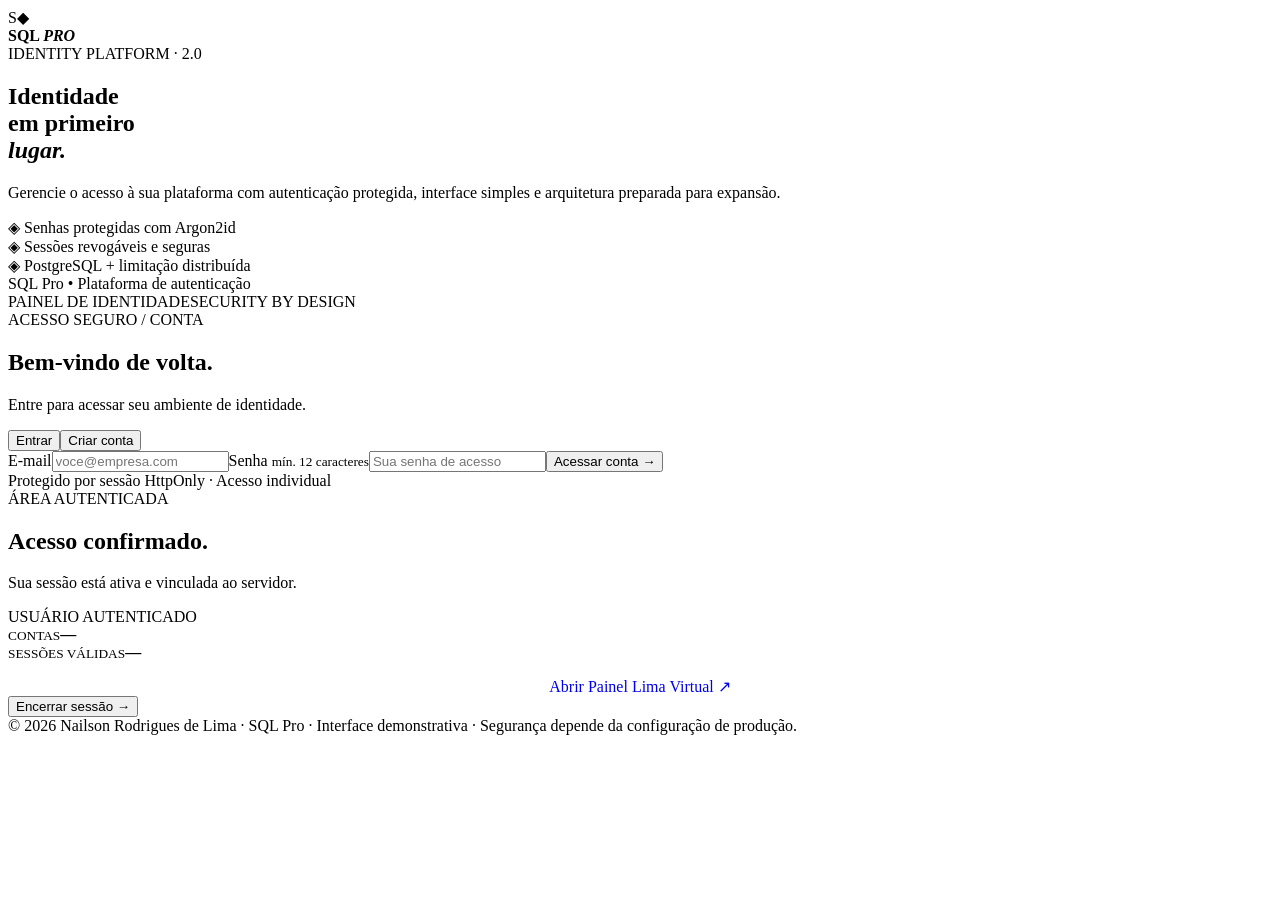
==== index.html @ f734596f "Add files via upload" ====
<!doctype html><html lang="pt-BR"><head><meta charset="utf-8"><meta name="viewport" content="width=device-width,initial-scale=1"><title>SQL Pro | Identidade segura</title><link rel="stylesheet" href="/static/style.css"></head><body><div class="shell"><aside class="rail"><div class="brand"><div class="mark">S<span>◆</span></div><strong>SQL <em>PRO</em></strong></div><div class="tag">IDENTITY PLATFORM · 2.0</div><h1>Identidade<br>em primeiro<br><i>lugar.</i></h1><p>Gerencie o acesso à sua plataforma com autenticação protegida, interface simples e arquitetura preparada para expansão.</p><div class="features"><div>◈ <span>Senhas protegidas com Argon2id</span></div><div>◈ <span>Sessões revogáveis e seguras</span></div><div>◈ <span>PostgreSQL + limitação distribuída</span></div></div><div class="railbottom">SQL Pro • Plataforma de autenticação</div></aside><main><div class="top"><span><span class="dot"></span> PAINEL DE IDENTIDADE</span><span>SECURITY BY DESIGN</span></div><section id="guest" class="panel"><div class="eyebrow">ACESSO SEGURO / CONTA</div><h2 id="heading">Bem-vindo de volta.</h2><p class="desc" id="intro">Entre para acessar seu ambiente de identidade.</p><div class="tabs"><button type="button" id="login-tab" class="active">Entrar</button><button type="button" id="register-tab">Criar conta</button></div><form id="form"><label for="email">E-mail</label><input id="email" type="email" autocomplete="email" placeholder="voce@empresa.com" required maxlength="254"><label for="password">Senha <small>mín. 12 caracteres</small></label><input id="password" type="password" autocomplete="current-password" placeholder="Sua senha de acesso" minlength="12" maxlength="128" required><button class="primary" id="submit" type="submit">Acessar conta <span>→</span></button></form><div class="message" id="message" role="status" aria-live="polite"></div><div class="hint">Protegido por sessão HttpOnly · Acesso individual</div></section><section id="private" class="panel hidden"><div class="eyebrow">ÁREA AUTENTICADA</div><h2>Acesso confirmado.</h2><p class="desc">Sua sessão está ativa e vinculada ao servidor.</p><div class="account"><span>USUÁRIO AUTENTICADO</span><strong id="user-email"></strong><small id="user-role"></small></div><div id="stats" class="hidden stats"><div><small>CONTAS</small><strong id="users-total">—</strong></div><div><small>SESSÕES VÁLIDAS</small><strong id="sessions-total">—</strong></div></div><a class="primary" href="/panel" id="panel-link" style="display:block;text-align:center;text-decoration:none;margin-top:15px">Abrir Painel Lima Virtual ↗</a><div id="management" style="margin-top:20px;display:none">
 <h3>Administração de aplicativos</h3><p class="desc">Cadastre aplicativos, defina licenças individuais e revogue permissões.</p>
 <form id="app-form" class="management-form"><label for="app-slug">Identificador</label><input id="app-slug" required pattern="[a-z0-9][a-z0-9_-]{0,79}" placeholder="meu-aplicativo"><label for="app-name">Nome do aplicativo</label><input id="app-name" maxlength="65" required placeholder="Meu aplicativo"><label for="app-url">URL HTTPS</label><input id="app-url" type="url" required placeholder="https://seu-dominio.com/app"><label for="app-description">Descrição</label><input id="app-description" maxlength="140" placeholder="Descrição breve"><label for="app-category">Categoria</label><input id="app-category" maxlength="35" value="Aplicativos"><label for="app-icon">Ícone emoji</label><input id="app-icon" maxlength="20" value="🔗"><button class="primary" type="submit">Salvar aplicativo <span>＋</span></button></form>
 <form id="grant-form" class="management-form"><label for="grant-email">E-mail do usuário</label><input id="grant-email" type="email" required placeholder="usuario@dominio.com"><label for="grant-slug">Aplicativo</label><select id="grant-slug" required></select><label for="grant-enabled">Permissão</label><select id="grant-enabled"><option value="true">Liberar acesso</option><option value="false">Revogar acesso</option></select><label for="grant-expire">Validade (opcional)</label><input id="grant-expire" type="datetime-local"><button class="primary" type="submit">Atualizar permissão <span>→</span></button></form>
 <h3>Aplicativos cadastrados</h3><div id="admin-app-list" class="admin-list"></div><h3>Permissões concedidas</h3><div id="admin-grant-list" class="admin-list"></div><div id="admin-message" class="message" role="status" aria-live="polite"></div></div><button class="primary" type="button" id="logout">Encerrar sessão <span>→</span></button><div class="message" id="private-message" role="status"></div></section><footer>© 2026 Nailson Rodrigues de Lima · SQL Pro · Interface demonstrativa · Segurança depende da configuração de produção.</footer></main></div><script src="/static/app.js" defer></script></body></html>
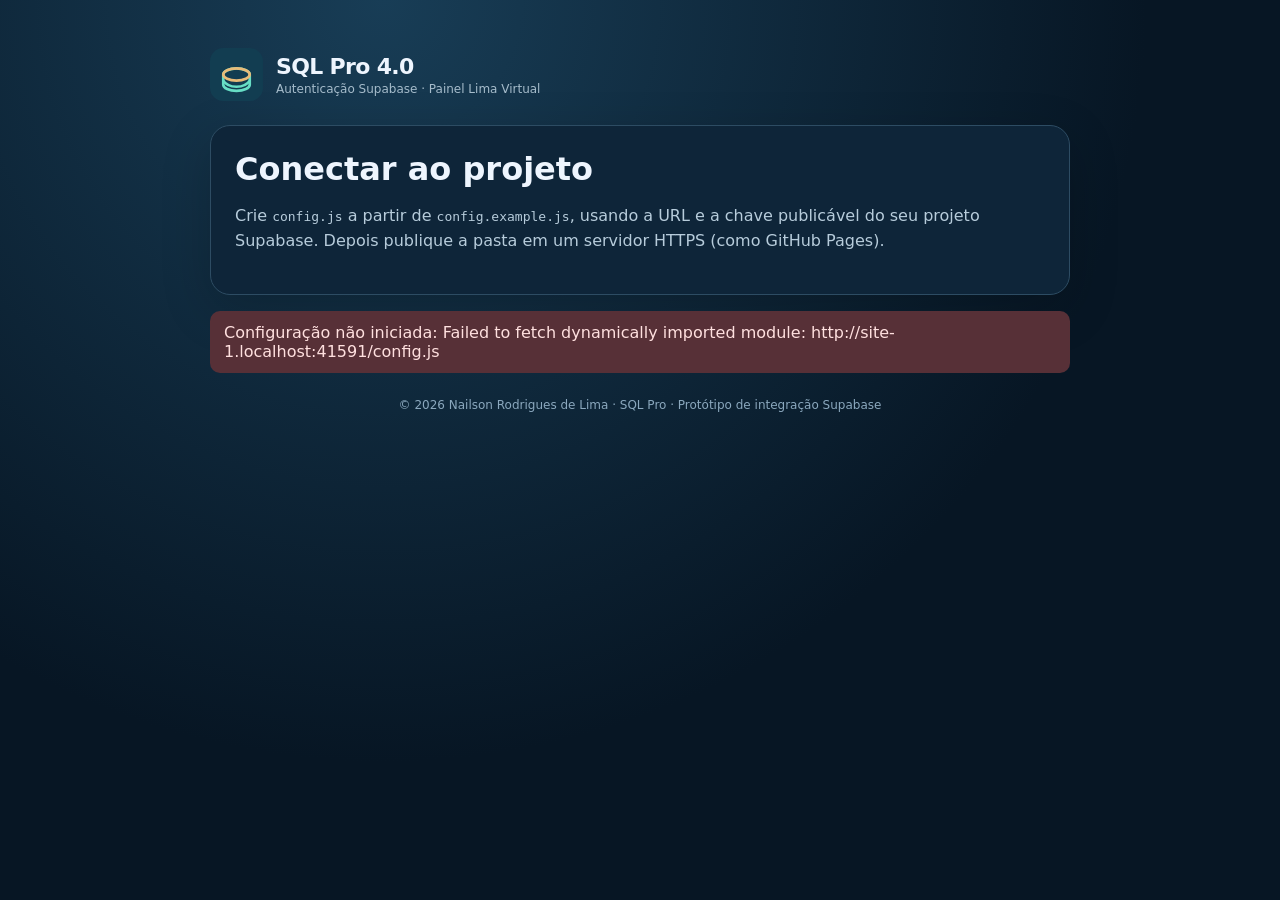
==== commit 2782000d: "Add files via upload" ====
--- a/index.html
+++ b/index.html
@@ -1,5 +1,84 @@
-<!doctype html><html lang="pt-BR"><head><meta charset="utf-8"><meta name="viewport" content="width=device-width,initial-scale=1"><title>SQL Pro | Identidade segura</title><link rel="stylesheet" href="/static/style.css"></head><body><div class="shell"><aside class="rail"><div class="brand"><div class="mark">S<span>◆</span></div><strong>SQL <em>PRO</em></strong></div><div class="tag">IDENTITY PLATFORM · 2.0</div><h1>Identidade<br>em primeiro<br><i>lugar.</i></h1><p>Gerencie o acesso à sua plataforma com autenticação protegida, interface simples e arquitetura preparada para expansão.</p><div class="features"><div>◈ <span>Senhas protegidas com Argon2id</span></div><div>◈ <span>Sessões revogáveis e seguras</span></div><div>◈ <span>PostgreSQL + limitação distribuída</span></div></div><div class="railbottom">SQL Pro • Plataforma de autenticação</div></aside><main><div class="top"><span><span class="dot"></span> PAINEL DE IDENTIDADE</span><span>SECURITY BY DESIGN</span></div><section id="guest" class="panel"><div class="eyebrow">ACESSO SEGURO / CONTA</div><h2 id="heading">Bem-vindo de volta.</h2><p class="desc" id="intro">Entre para acessar seu ambiente de identidade.</p><div class="tabs"><button type="button" id="login-tab" class="active">Entrar</button><button type="button" id="register-tab">Criar conta</button></div><form id="form"><label for="email">E-mail</label><input id="email" type="email" autocomplete="email" placeholder="voce@empresa.com" required maxlength="254"><label for="password">Senha <small>mín. 12 caracteres</small></label><input id="password" type="password" autocomplete="current-password" placeholder="Sua senha de acesso" minlength="12" maxlength="128" required><button class="primary" id="submit" type="submit">Acessar conta <span>→</span></button></form><div class="message" id="message" role="status" aria-live="polite"></div><div class="hint">Protegido por sessão HttpOnly · Acesso individual</div></section><section id="private" class="panel hidden"><div class="eyebrow">ÁREA AUTENTICADA</div><h2>Acesso confirmado.</h2><p class="desc">Sua sessão está ativa e vinculada ao servidor.</p><div class="account"><span>USUÁRIO AUTENTICADO</span><strong id="user-email"></strong><small id="user-role"></small></div><div id="stats" class="hidden stats"><div><small>CONTAS</small><strong id="users-total">—</strong></div><div><small>SESSÕES VÁLIDAS</small><strong id="sessions-total">—</strong></div></div><a class="primary" href="/panel" id="panel-link" style="display:block;text-align:center;text-decoration:none;margin-top:15px">Abrir Painel Lima Virtual ↗</a><div id="management" style="margin-top:20px;display:none">
- <h3>Administração de aplicativos</h3><p class="desc">Cadastre aplicativos, defina licenças individuais e revogue permissões.</p>
- <form id="app-form" class="management-form"><label for="app-slug">Identificador</label><input id="app-slug" required pattern="[a-z0-9][a-z0-9_-]{0,79}" placeholder="meu-aplicativo"><label for="app-name">Nome do aplicativo</label><input id="app-name" maxlength="65" required placeholder="Meu aplicativo"><label for="app-url">URL HTTPS</label><input id="app-url" type="url" required placeholder="https://seu-dominio.com/app"><label for="app-description">Descrição</label><input id="app-description" maxlength="140" placeholder="Descrição breve"><label for="app-category">Categoria</label><input id="app-category" maxlength="35" value="Aplicativos"><label for="app-icon">Ícone emoji</label><input id="app-icon" maxlength="20" value="🔗"><button class="primary" type="submit">Salvar aplicativo <span>＋</span></button></form>
- <form id="grant-form" class="management-form"><label for="grant-email">E-mail do usuário</label><input id="grant-email" type="email" required placeholder="usuario@dominio.com"><label for="grant-slug">Aplicativo</label><select id="grant-slug" required></select><label for="grant-enabled">Permissão</label><select id="grant-enabled"><option value="true">Liberar acesso</option><option value="false">Revogar acesso</option></select><label for="grant-expire">Validade (opcional)</label><input id="grant-expire" type="datetime-local"><button class="primary" type="submit">Atualizar permissão <span>→</span></button></form>
- <h3>Aplicativos cadastrados</h3><div id="admin-app-list" class="admin-list"></div><h3>Permissões concedidas</h3><div id="admin-grant-list" class="admin-list"></div><div id="admin-message" class="message" role="status" aria-live="polite"></div></div><button class="primary" type="button" id="logout">Encerrar sessão <span>→</span></button><div class="message" id="private-message" role="status"></div></section><footer>© 2026 Nailson Rodrigues de Lima · SQL Pro · Interface demonstrativa · Segurança depende da configuração de produção.</footer></main></div><script src="/static/app.js" defer></script></body></html>
+<!DOCTYPE html>
+<html lang="pt-BR">
+<head>
+<meta charset="UTF-8">
+<meta name="viewport" content="width=device-width, initial-scale=1">
+<meta name="color-scheme" content="dark light">
+<title>SQL Pro 4.0 · Autenticação Supabase</title>
+<style>
+:root{font-family:system-ui,-apple-system,Segoe UI,sans-serif;color:#eef5fe;background:#071624}*{box-sizing:border-box}body{margin:0;min-height:100vh;background:radial-gradient(circle at 30% 0%,#183d56,#071624 60%);padding:22px 14px}main{max-width:860px;margin:26px auto}.brand{display:flex;align-items:center;gap:13px;margin-bottom:24px}.brand svg{flex-shrink:0}.brand b{font-size:22px;letter-spacing:-.03em}.brand small{display:block;color:#a6bccb;font-size:12px;margin-top:3px}.card{background:#0e2539;border:1px solid #2d4c63;border-radius:20px;padding:24px;margin:16px 0;box-shadow:0 15px 50px #0003}h1{font-size:clamp(24px,5vw,32px);margin:0 0 8px}h2{font-size:18px;margin:0 0 14px}p{color:#b7ccdb;line-height:1.55}label{font-size:13px;font-weight:650;display:block;margin:11px 0 5px}input,select,textarea{width:100%;background:#061928;border:1px solid #54718a;border-radius:10px;color:#fff;padding:12px;font:inherit}textarea{min-height:75px;resize:vertical}input:focus,select:focus,textarea:focus{outline:2px solid #5ae0bd;outline-offset:2px}button{background:#dcb16d;border:0;color:#102235;font-size:14px;font-weight:750;padding:12px 16px;border-radius:11px;cursor:pointer}button.secondary{background:transparent;color:#d9edf7;border:1px solid #607f96}button:disabled{opacity:.6;cursor:wait}.actions{display:flex;gap:9px;flex-wrap:wrap;margin-top:15px}.row{display:grid;grid-template-columns:repeat(2,minmax(0,1fr));gap:14px}.msg{border-radius:10px;background:#163e42;color:#c7faeb;padding:12px 14px;min-height:20px}.msg.error{background:#573037;color:#ffe0df}.muted{font-size:12px;color:#9ab2c5}.app{padding:14px;margin:10px 0;border:1px solid #35556f;border-radius:13px;display:flex;justify-content:space-between;gap:16px;align-items:center}.app strong{display:block;font-size:16px}.app span{color:#acc5d4;font-size:12px}.app a{display:inline-block;text-decoration:none;background:#67dec5;color:#092235;border-radius:10px;padding:10px 12px;font-weight:750;white-space:nowrap}.admin-grid{display:grid;grid-template-columns:1fr 1fr;gap:15px}hr{border:0;border-top:1px solid #34556e;margin:22px 0}code{overflow-wrap:anywhere}footer{color:#8ba8be;text-align:center;font-size:12px;margin-top:25px}@media(max-width:640px){.row,.admin-grid{grid-template-columns:1fr}.card{padding:19px}.app{align-items:start;flex-direction:column}}
+</style>
+</head>
+<body>
+<main>
+<header class="brand"><svg width="53" height="53" viewBox="0 0 52 52" xmlns="http://www.w3.org/2000/svg" role="img" aria-label="SQL Pro"><rect width="52" height="52" rx="13" fill="#123d51"/><path d="M13 26a13 6 0 0 1 26 0v10a13 6 0 0 1-26 0Z" fill="none" stroke="#67dec5" stroke-width="2.6"/><ellipse cx="26" cy="26" rx="13" ry="6" fill="none" stroke="#e8bb78" stroke-width="2.6"/><path d="M13 32c5 8 21 8 26 0" stroke="#67dec5" fill="none" stroke-width="2.6"/></svg><div><b>SQL Pro 4.0</b><small>Autenticação Supabase · Painel Lima Virtual</small></div></header>
+<section class="card" id="setup" hidden><h1>Conectar ao projeto</h1><p>Crie <code>config.js</code> a partir de <code>config.example.js</code>, usando a URL e a chave publicável do seu projeto Supabase. Depois publique a pasta em um servidor HTTPS (como GitHub Pages).</p></section>
+<section id="auth" class="card" hidden><h1>Entrar ou criar conta</h1><p>O login é verificado pelo Supabase Auth. Sem uma licença ativa, o usuário não verá aplicativos.</p>
+<form id="authForm"><label for="email">E-mail</label><input id="email" type="email" autocomplete="email" required maxlength="254" placeholder="voce@exemplo.com"><label for="password">Senha</label><input id="password" type="password" autocomplete="current-password" minlength="12" required placeholder="Mínimo de 12 caracteres"><div class="actions"><button id="signin" type="submit">Entrar</button><button id="signup" class="secondary" type="button">Criar conta</button><button id="reset" class="secondary" type="button">Esqueci a senha</button></div></form></section>
+<section id="passwordRecovery" class="card" hidden><h2>Definir nova senha</h2><p>Escolha uma senha forte para concluir a recuperação de acesso.</p><form id="recoveryForm"><label for="newPassword">Nova senha</label><input id="newPassword" type="password" minlength="12" autocomplete="new-password" required><div class="actions"><button type="submit">Salvar nova senha</button></div></form></section>
+<section id="logged" hidden><div class="card"><h1>Seu Painel Lima Virtual</h1><p>Usuário autenticado: <strong id="who"></strong> <span id="role" class="muted"></span></p><div class="actions"><button class="secondary" id="refresh" type="button">Atualizar aplicativos</button><button class="secondary" id="signout" type="button">Sair com segurança</button></div><hr><h2>Aplicativos liberados</h2><div id="apps"></div><p id="noApps" class="muted">Nenhum aplicativo autorizado. O administrador deve conceder uma licença.</p></div>
+<section class="card" id="admin" hidden><h2>Administração do SQL Pro</h2><p>Somente contas com a função <code>admin</code> podem cadastrar aplicativos e liberar licenças. O servidor aplica essas permissões com RLS.</p><div class="admin-grid"><div><h2>Adicionar aplicativo</h2><form id="appForm"><label for="appSlug">Identificador (slug)</label><input id="appSlug" placeholder="scansoft" pattern="[a-z0-9]+(-[a-z0-9]+)*" required><label for="appTitle">Nome</label><input id="appTitle" required maxlength="120"><label for="appUrl">URL HTTPS</label><input id="appUrl" type="url" placeholder="https://..." required><label for="appCategory">Categoria</label><input id="appCategory" value="Aplicativos"><button style="margin-top:12px" type="submit">Cadastrar</button></form></div>
+<div><h2>Liberar ou revogar licença</h2><form id="licenseForm"><label for="memberId">Usuário</label><select id="memberId" required></select><label for="licenseApp">Aplicativo</label><select id="licenseApp" required></select><label for="licenseStatus">Situação</label><select id="licenseStatus"><option value="active">Liberar acesso</option><option value="revoked">Revogar acesso</option></select><label for="expires">Validade (opcional)</label><input id="expires" type="datetime-local"><button style="margin-top:12px" type="submit">Salvar licença</button></form></div></div></section></section>
+<div class="msg" id="msg" role="status" aria-live="polite">Aguardando configuração…</div>
+<footer>© 2026 Nailson Rodrigues de Lima · SQL Pro · Protótipo de integração Supabase</footer>
+</main>
+<script type="module">
+const $ = id => document.getElementById(id);
+const setMessage = (text, error=false) => { $('msg').textContent = text; $('msg').classList.toggle('error',!!error); };
+const show = (id, yes) => { $(id).hidden = !yes; };
+let sb = null, currentUser = null, active = false, recoveringPassword = false;
+const display = (parent, tag, value) => { const e = document.createElement(tag); e.textContent=value; parent.append(e); return e; };
+function cleanHttps(raw){const url = new URL(raw); if (url.protocol !== 'https:' || url.username || url.password) throw Error('Use uma URL HTTPS sem credenciais.'); return url.href; }
+async function bootstrap(){
+  try {
+    const config = await import('./config.js');
+    if(!config.SUPABASE_URL?.startsWith('https://') || !config.SUPABASE_PUBLISHABLE_KEY?.startsWith('sb_publishable_')) throw Error('Configuração incompleta.');
+    const { createClient } = await import('https://cdn.jsdelivr.net/npm/@supabase/supabase-js@2/+esm');
+    sb = createClient(config.SUPABASE_URL, config.SUPABASE_PUBLISHABLE_KEY);
+    sb.auth.onAuthStateChange((event) => { if(event === 'PASSWORD_RECOVERY'){recoveringPassword = true;show('passwordRecovery', true);show('auth', false);show('logged',false);setMessage('Informe sua nova senha.');return;} window.setTimeout(() => { void refreshSession(); }, 0); });
+    await refreshSession();
+  } catch (e) { show('setup', true); show('auth', false); show('logged', false); setMessage('Configuração não iniciada: '+e.message, true); }
+}
+async function refreshSession(){
+  const {data, error} = await sb.auth.getUser();
+  currentUser = error ? null : data.user;
+  show('auth',!currentUser && !recoveringPassword); show('logged',!!currentUser && !recoveringPassword); if(recoveringPassword){show('passwordRecovery',true);show('admin',false);return;}
+  if(!currentUser){show('admin',false);setMessage('Você ainda não entrou na conta.');return;}
+  $('who').textContent = currentUser.email || currentUser.id;
+  const {data:profile, error:profileErr} = await sb.from('sqlpro_profiles').select('user_id,role,is_active').eq('user_id',currentUser.id).single();
+  if(profileErr){setMessage('Não foi possível consultar o perfil: '+profileErr.message, true);return;}
+  active=!!profile?.is_active;
+  $('role').textContent= active ? '· '+(profile.role==='admin'?'Administrador':'Membro') : '· Conta bloqueada';
+  show('admin', active && profile.role==='admin');
+  await loadApps();
+  if(active && profile.role==='admin') await loadAdminControls();
+  if (!active) setMessage('Conta desativada pelo administrador.',true);
+  else setMessage('Sessão validada. Catálogo consultado com RLS.');
+}
+async function loadApps(){
+  const {data, error} = await sb.from('sqlpro_apps').select('id,title,description,category,target_url,enabled').order('title');
+  if(error){setMessage('Falha ao consultar catálogo: '+error.message,true);return;}
+  const container=$('apps');container.replaceChildren();
+  for(const app of data||[]){if(!app.enabled)continue;const item=document.createElement('div');item.className='app';const info=document.createElement('div');display(info,'strong',app.title);display(info,'span',app.category+' · '+(app.description||'Aplicativo'));const a=document.createElement('a');a.textContent='Abrir aplicativo';a.target='_blank';a.rel='noopener noreferrer';try{a.href=cleanHttps(app.target_url);}catch{a.removeAttribute('href');a.textContent='URL inválida';}item.append(info,a);container.append(item);}
+  $('noApps').hidden=container.childElementCount>0;
+}
+async function loadAdminControls(){
+  const [users,apps] = await Promise.all([sb.from('sqlpro_profiles').select('user_id,display_name,role,is_active').order('created_at'), sb.from('sqlpro_apps').select('id,title').order('title')]);
+  if(users.error||apps.error){setMessage('Não foi possível carregar lista administrativa: '+(users.error||apps.error).message,true);return;}
+  const selectUser=$('memberId');selectUser.replaceChildren();
+  for(const u of users.data){const op=document.createElement('option');op.value=u.user_id;op.textContent=(u.display_name || u.user_id.slice(0,8))+' · '+(u.role==='admin'?'Admin':'Membro')+(u.is_active?'':' · Bloqueado')+' · '+u.user_id.slice(0,8);selectUser.append(op);}
+  const selectApp=$('licenseApp');selectApp.replaceChildren();
+  for(const a of apps.data){const op=document.createElement('option');op.value=a.id;op.textContent=a.title;selectApp.append(op);}
+}
+$('authForm').addEventListener('submit',async(e)=>{e.preventDefault();const b=$('signin');b.disabled=true;const {error}=await sb.auth.signInWithPassword({email:$('email').value.trim(),password:$('password').value});b.disabled=false;setMessage(error?'Falha no login: '+error.message:'Login realizado.',!!error);if(!error)await refreshSession();});
+$('signup').addEventListener('click',async()=>{if(!$('authForm').reportValidity())return;const b=$('signup');b.disabled=true;const {error}=await sb.auth.signUp({email:$('email').value.trim(),password:$('password').value,options:{emailRedirectTo:location.origin+location.pathname}});b.disabled=false;setMessage(error?'Falha ao cadastrar: '+error.message:'Solicitação enviada. Verifique seu e-mail para confirmar a conta.',!!error);});
+$('reset').addEventListener('click',async()=>{const email=$('email').value.trim();if(!email){setMessage('Informe o e-mail antes de solicitar a recuperação.',true);return;}const {error}=await sb.auth.resetPasswordForEmail(email,{redirectTo:location.origin+location.pathname});setMessage(error?error.message:'Se o e-mail existir, você receberá instruções de recuperação.',!!error);});
+$('recoveryForm').addEventListener('submit', async (e)=>{e.preventDefault();const {error}=await sb.auth.updateUser({password:$('newPassword').value});if(error){setMessage('Falha ao alterar senha: '+error.message,true);return;}recoveringPassword=false;show('passwordRecovery',false);$('newPassword').value='';setMessage('Senha alterada.');await refreshSession();});
+$('signout').addEventListener('click',async()=>{const {error}=await sb.auth.signOut();if(error)setMessage(error.message,true);else await refreshSession();});
+$('refresh').addEventListener('click',()=>void refreshSession());
+$('appForm').addEventListener('submit',async(e)=>{e.preventDefault();try{const target_url=cleanHttps($('appUrl').value);const row={slug:$('appSlug').value.trim(),title:$('appTitle').value.trim(),category:$('appCategory').value.trim()||'Aplicativos',target_url};const {error}=await sb.from('sqlpro_apps').insert(row);if(error)throw error;setMessage('Aplicativo cadastrado.');e.target.reset();await loadAdminControls();await loadApps();}catch(ex){setMessage('Falha ao cadastrar: '+ex.message,true);}});
+$('licenseForm').addEventListener('submit',async(e)=>{e.preventDefault();const expiresAt=$('expires').value;const row={user_id:$('memberId').value,app_id:$('licenseApp').value,status:$('licenseStatus').value,expires_at:expiresAt?new Date(expiresAt).toISOString():null};const {error}=await sb.from('sqlpro_licenses').upsert(row,{onConflict:'user_id,app_id'});if(error)setMessage('Falha ao salvar licença: '+error.message,true);else{setMessage('Licença atualizada.');await loadApps();}});
+void bootstrap();
+</script>
+</body>
+</html>
